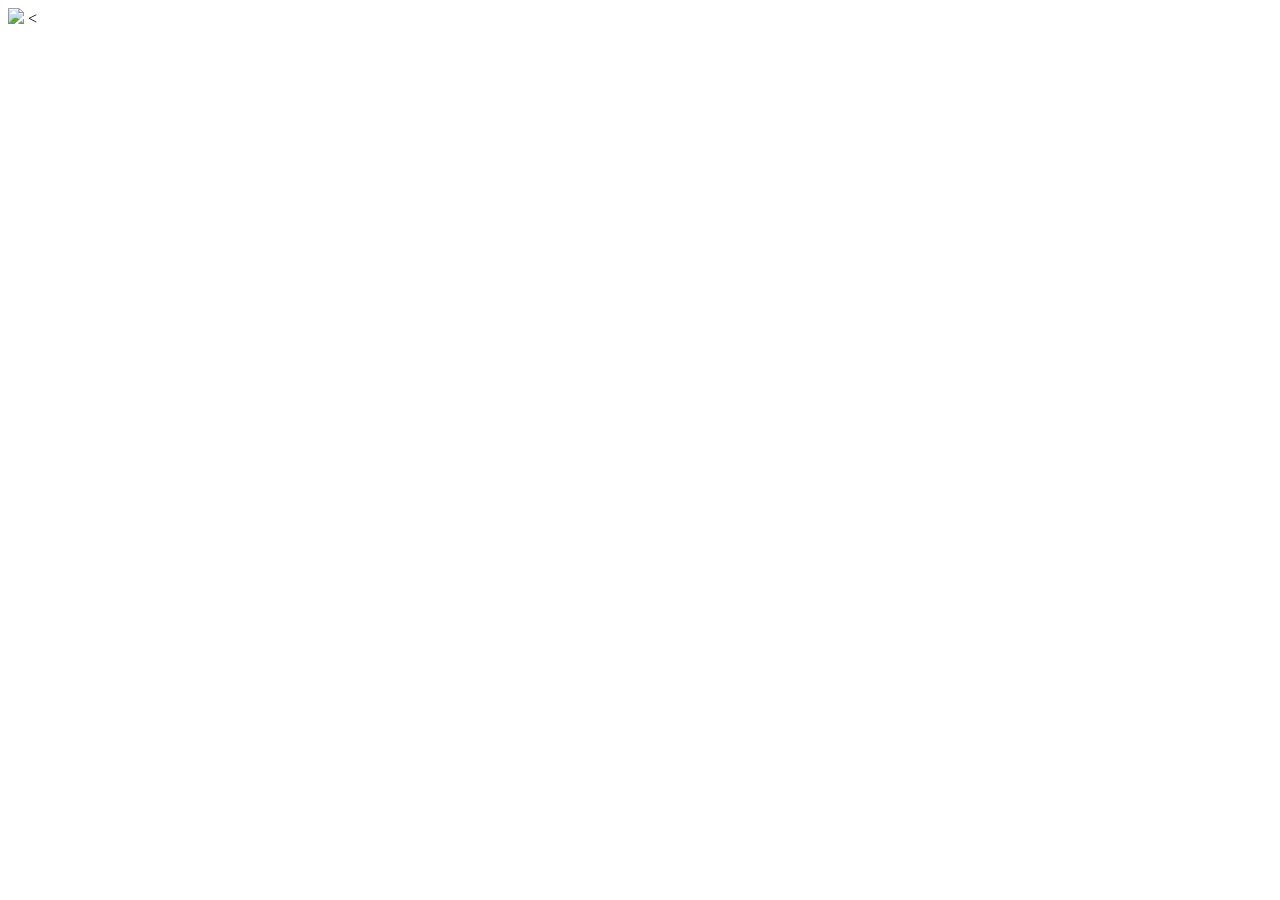
==== coding/menu.html @ c57da37c "Fix image tag in menu.html" ====
<!DOCTYPE html>
<html>
  <head>
    <meta charset="UTP-8">
    <meta name="viewport"
 content="width=device-width;initial-scale=1.0">
    <title>Basement Menu</title>
  </head>
  <body>
    <img src="img/tombol.png">
    <
  </body>
</html>
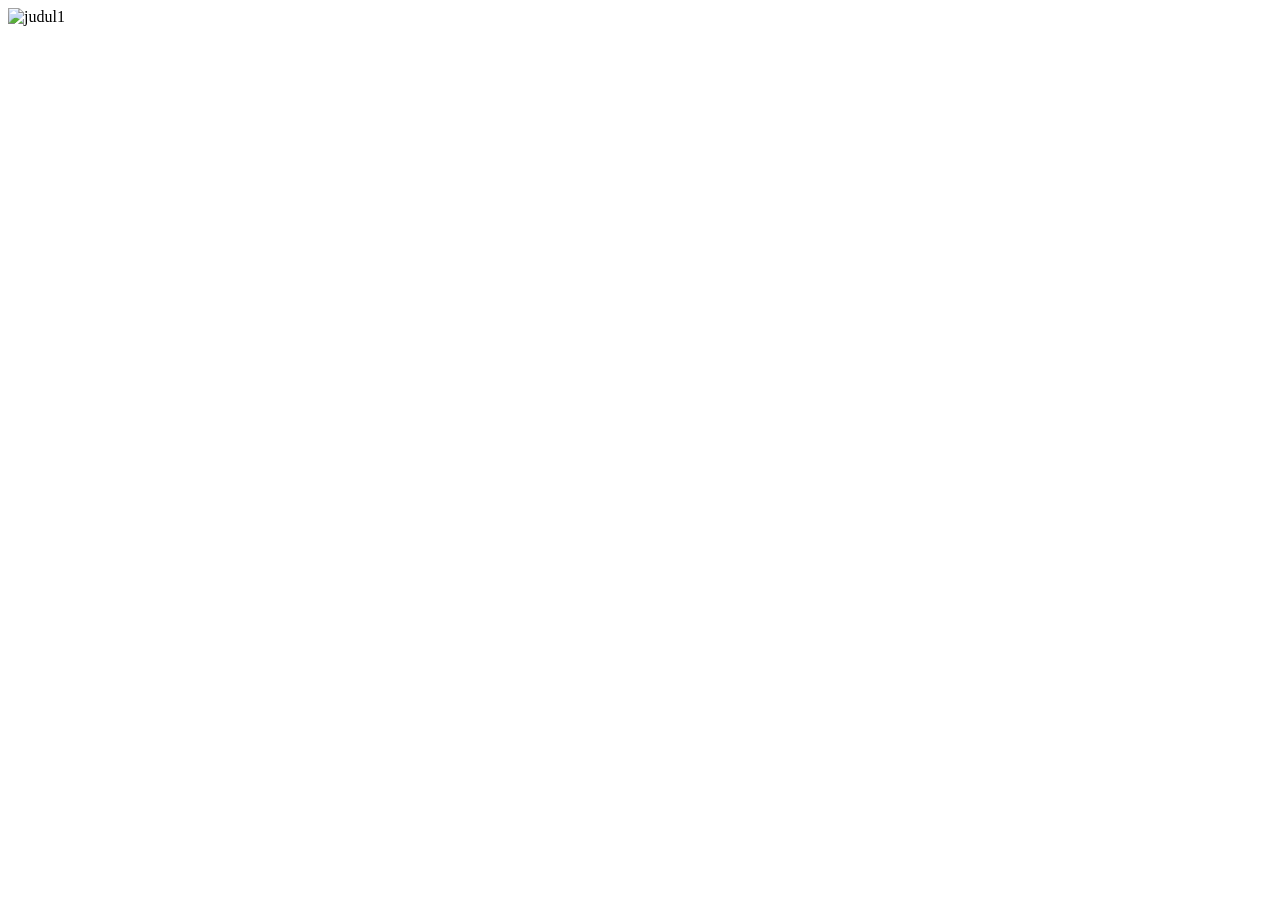
==== commit 4ecb3385: "Add alt attribute and style to image in menu.html" ====
--- a/coding/menu.html
+++ b/coding/menu.html
@@ -7,7 +7,6 @@
     <title>Basement Menu</title>
   </head>
   <body>
-    <img src="img/tombol.png">
-    <
+    <img src="img/tombol.png" alt="judul1" style="img-align: center">
   </body>
 </html>
